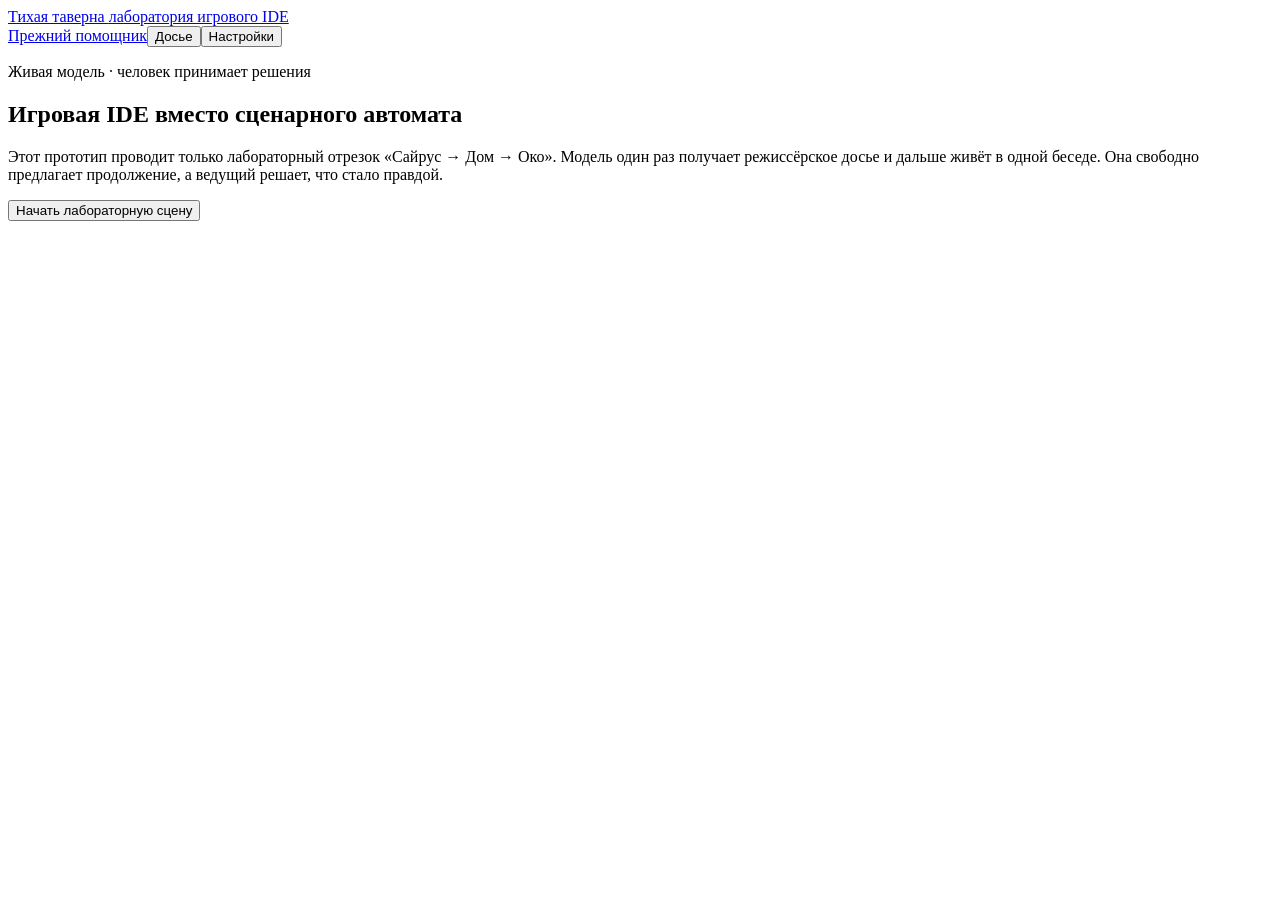
==== dnd_helper/static/studio.html @ 4931284a "feat: add live-model game studio" ====
<!doctype html>
<html lang="ru">
<head>
  <meta charset="utf-8"><meta name="viewport" content="width=device-width,initial-scale=1">
  <meta name="dnd-token" content="__CSRF__">
  <title>Игровая IDE · Тихая таверна</title>
  <link rel="stylesheet" href="/static/studio.css">
  <script defer src="/static/studio.js"></script>
</head>
<body>
<header class="topbar">
  <a href="/studio" class="brand">Тихая таверна <span>лаборатория игрового IDE</span></a>
  <nav><a href="/world">Прежний помощник</a><button id="open-dossier" class="quiet">Досье</button><button id="open-settings" class="quiet">Настройки</button></nav>
</header>
<main>
  <p id="error" class="error" role="alert" hidden></p>
  <section id="welcome" class="welcome">
    <p class="eyebrow">Живая модель · человек принимает решения</p>
    <h1>Игровая IDE вместо сценарного автомата</h1>
    <p>Этот прототип проводит только лабораторный отрезок «Сайрус → Дом → Око». Модель один раз получает режиссёрское досье и дальше живёт в одной беседе. Она свободно предлагает продолжение, а ведущий решает, что стало правдой.</p>
    <button id="start" class="primary">Начать лабораторную сцену</button>
    <p id="welcome-connection" class="muted"></p>
  </section>

  <div id="workspace" hidden>
    <div class="session-heading">
      <div><p class="eyebrow">Экспериментальный срез</p><h1 id="title"></h1></div>
      <div class="buttons"><button id="undo" class="quiet">Отменить принятое</button><button id="restart" class="quiet">Начать заново</button></div>
    </div>
    <div class="layout">
      <section class="game-column" aria-label="Игра">
        <div id="game-stream" class="game-stream" aria-label="Игровой чат">
          <div id="transcript" class="transcript"></div>
          <section id="pending" class="pending" aria-live="polite" hidden></section>
        </div>
        <form id="action-form" class="composer">
          <label for="action"><strong>Иво:</strong> действие или реплика героя</label>
          <textarea id="action" rows="3" maxlength="2400" required placeholder="Например: внимательно осматривает Сайруса, пока тот отвёл взгляд"></textarea>
          <div class="buttons"><button id="send-action" class="primary" type="submit">Передать живой модели</button><span id="action-status" class="muted"></span></div>
        </form>
      </section>

      <aside aria-label="Рабочий стол ведущего">
        <section class="side-card memory-card">
          <div class="card-heading"><h2>Принятая память</h2><button id="edit-capsule" class="text-button">Редактировать</button></div>
          <div id="capsule"></div>
        </section>

        <section class="side-card direction-card">
          <h2>Указание модели</h2>
          <p class="muted">Не действие героя. Одноразовая поправка к следующей игровой карточке.</p>
          <textarea id="director-note" rows="2" maxlength="800" placeholder="Например: Сайрус должен уклониться, а не раскрыть тайну"></textarea>
          <button id="save-direction">Сохранить указание</button>
          <div class="model-memory">
            <p id="model-memory-status" class="muted"></p>
            <div class="buttons"><button id="remind-dossier" class="quiet">Напомнить досье</button><button id="reset-model" class="quiet">Новая беседа модели</button></div>
          </div>
        </section>

        <section class="side-card private-chat">
          <h2>Приватный чат с моделью</h2>
          <p class="muted">Не продолжает сцену и не меняет память.</p>
          <div id="private-history"></div>
          <div id="private-pending" hidden></div>
          <form id="private-form">
            <select id="private-mode" aria-label="Режим приватного чата"><option value="advice">Совет:</option><option value="meta">Мета:</option></select>
            <textarea id="private-input" rows="2" maxlength="2400" required placeholder="Вопрос по игре или замечание о процессе"></textarea>
            <button id="send-private" type="submit">Спросить</button>
          </form>
        </section>

        <details class="side-card diagnostics"><summary>Диагностика вызовов</summary><div id="calls"></div></details>
      </aside>
    </div>
  </div>
</main>

<dialog id="settings-dialog" aria-labelledby="settings-title">
  <div class="dialog-heading"><h2 id="settings-title">Живая модель</h2><button data-close="settings-dialog" aria-label="Закрыть настройки">✕</button></div>
  <p id="connection-status" role="status">Проверяем вход…</p>
  <div class="buttons"><button id="check-login">Проверить вход</button><button id="login">Войти через ChatGPT</button></div>
  <label for="model">Модель</label><select id="model"></select>
  <p class="muted">Досье загружается при первом ходе. Затем приложение продолжает ту же локально сохранённую беседу и передаёт только новые реплики и решения ведущего; компактный формат карточки технически проверяется каждый раз. Платный API не используется.</p>
</dialog>

<dialog id="dossier-dialog" aria-labelledby="dossier-title">
  <div class="dialog-heading"><h2 id="dossier-title">Режиссёрское досье</h2><button data-close="dossier-dialog" aria-label="Закрыть досье">✕</button></div>
  <div id="dossier-content"></div>
</dialog>

<dialog id="capsule-dialog" aria-labelledby="capsule-title">
  <div class="dialog-heading"><h2 id="capsule-title">Исправить принятую память</h2><button data-close="capsule-dialog" aria-label="Закрыть память">✕</button></div>
  <p class="muted">Одна строка — один пункт. Это редактор ведущего, а не модельный запрос.</p>
  <label for="cap-scene">Текущая ситуация</label><textarea id="cap-scene" rows="3"></textarea>
  <div id="capsule-fields"></div>
  <button id="save-capsule" class="primary">Сохранить память</button>
</dialog>
</body>
</html>
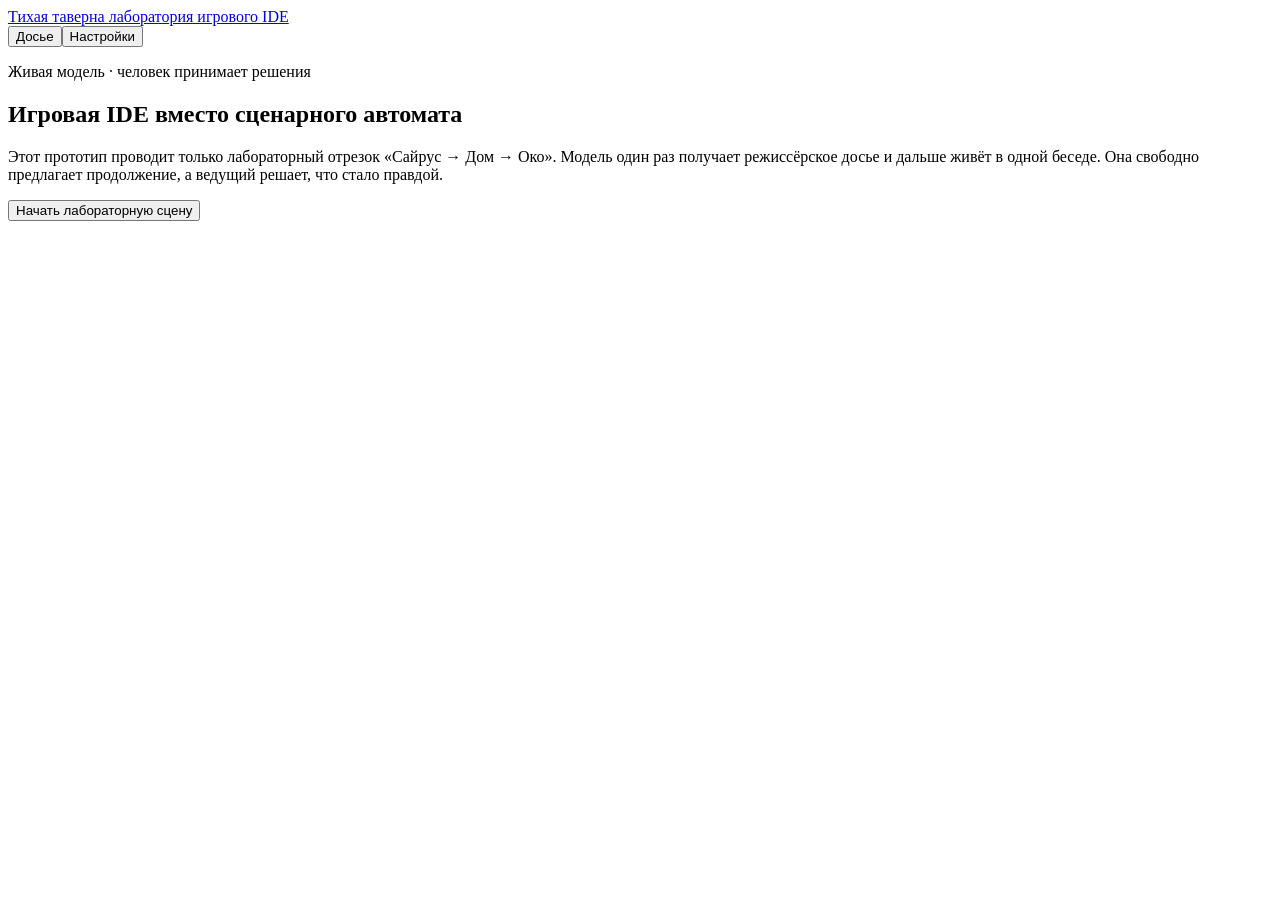
==== commit 7467fe71: "Remove legacy game modes and make studio the only app" ====
--- a/dnd_helper/static/studio.html
+++ b/dnd_helper/static/studio.html
@@ -10,7 +10,7 @@
 <body>
 <header class="topbar">
   <a href="/studio" class="brand">Тихая таверна <span>лаборатория игрового IDE</span></a>
-  <nav><a href="/world">Прежний помощник</a><button id="open-dossier" class="quiet">Досье</button><button id="open-settings" class="quiet">Настройки</button></nav>
+  <nav><button id="open-dossier" class="quiet">Досье</button><button id="open-settings" class="quiet">Настройки</button></nav>
 </header>
 <main>
   <p id="error" class="error" role="alert" hidden></p>
@@ -41,6 +41,11 @@
       </section>
 
       <aside aria-label="Рабочий стол ведущего">
+        <section class="side-card pulse-card" aria-live="polite">
+          <div class="card-heading"><h2>Пульс игры</h2><span id="pulse-status" class="pulse-status">тихо</span></div>
+          <div id="pulse-content"></div>
+        </section>
+
         <section class="side-card memory-card">
           <div class="card-heading"><h2>Принятая память</h2><button id="edit-capsule" class="text-button">Редактировать</button></div>
           <div id="capsule"></div>
